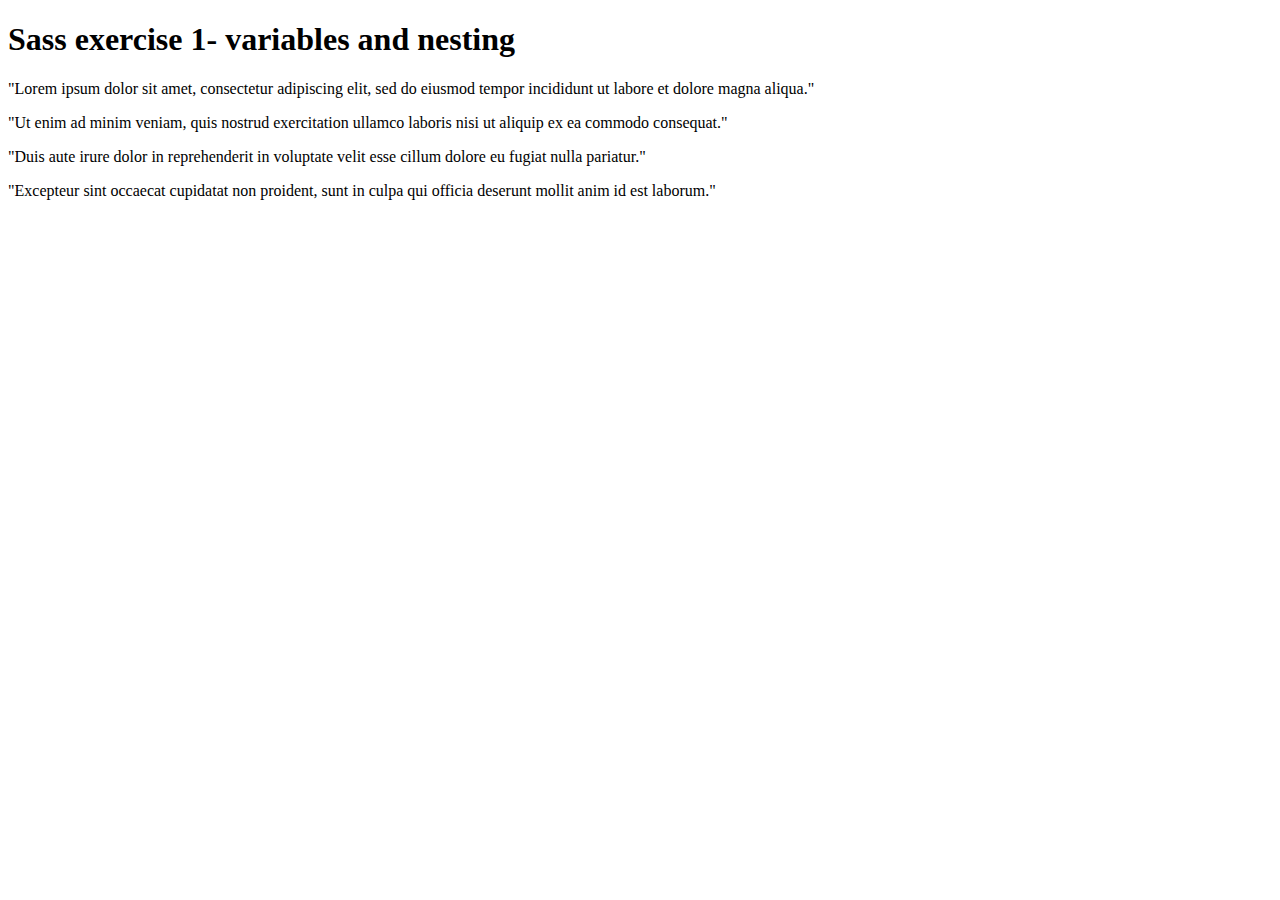
==== sass_exercise_1-variables_nesting/index.html @ b1b3507b "first 5 exercises added" ====
<!DOCTYPE html>
<html>
    <head>
        <title>Sass exercise 1- variables and nesting</title>
        <link rel="stylesheet" href="./style.css">
    </head>
    <body>
        <div>
            <h1>Sass exercise 1- variables and nesting</h1>
            <section>
                <article>
                    <p>"Lorem ipsum dolor sit amet, consectetur adipiscing elit, sed do eiusmod tempor incididunt ut labore et dolore magna aliqua."</p>
                </article>
                <article>
                    <p>"Ut enim ad minim veniam, quis nostrud exercitation ullamco laboris nisi ut aliquip ex ea commodo consequat."</p>
                </article> 
                <article>
                    <p>"Duis aute irure dolor in reprehenderit in voluptate velit esse cillum dolore eu fugiat nulla pariatur."</p>
                </article> 
                <article>
                    <p>"Excepteur sint occaecat cupidatat non proident, sunt in culpa qui officia deserunt mollit anim id est laborum."</p>
                </article>
            </section>
        </div>
    </body>
</html>
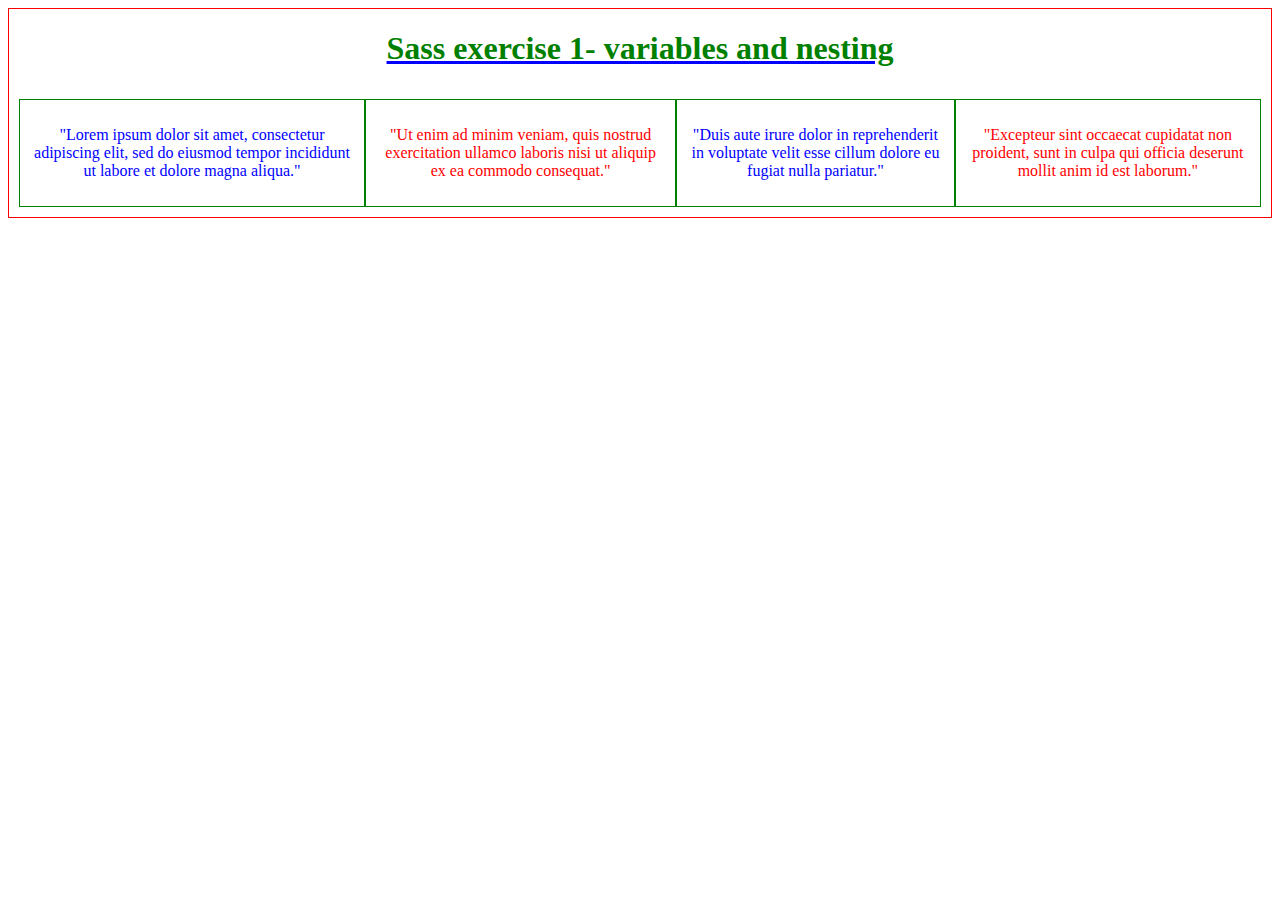
==== commit aab2f415: "exercise 1 complete" ====
--- a/sass_exercise_1-variables_nesting/index.html
+++ b/sass_exercise_1-variables_nesting/index.html
@@ -8,16 +8,16 @@
         <div>
             <h1>Sass exercise 1- variables and nesting</h1>
             <section>
-                <article>
+                <article class="blue">
                     <p>"Lorem ipsum dolor sit amet, consectetur adipiscing elit, sed do eiusmod tempor incididunt ut labore et dolore magna aliqua."</p>
                 </article>
-                <article>
+                <article class="red">
                     <p>"Ut enim ad minim veniam, quis nostrud exercitation ullamco laboris nisi ut aliquip ex ea commodo consequat."</p>
                 </article> 
-                <article>
+                <article class="blue">
                     <p>"Duis aute irure dolor in reprehenderit in voluptate velit esse cillum dolore eu fugiat nulla pariatur."</p>
                 </article> 
-                <article>
+                <article class="red">
                     <p>"Excepteur sint occaecat cupidatat non proident, sunt in culpa qui officia deserunt mollit anim id est laborum."</p>
                 </article>
             </section>
--- a/sass_exercise_1-variables_nesting/style.css
+++ b/sass_exercise_1-variables_nesting/style.css
@@ -0,0 +1,30 @@
+div {
+  display: flex;
+  flex-direction: column;
+  border: solid 1px red;
+  align-items: center;
+  justify-items: center;
+}
+div h1 {
+  color: green;
+  -webkit-text-decoration: underline blue;
+          text-decoration: underline blue;
+  align-self: center;
+  justify-self: center;
+}
+div section {
+  display: flex;
+  justify-content: space-between;
+  padding: 10px;
+}
+div section article {
+  border: solid 1px green;
+  padding: 10px;
+  text-align: center;
+}
+div section .blue {
+  color: blue;
+}
+div section .red {
+  color: red;
+}/*# sourceMappingURL=style.css.map */